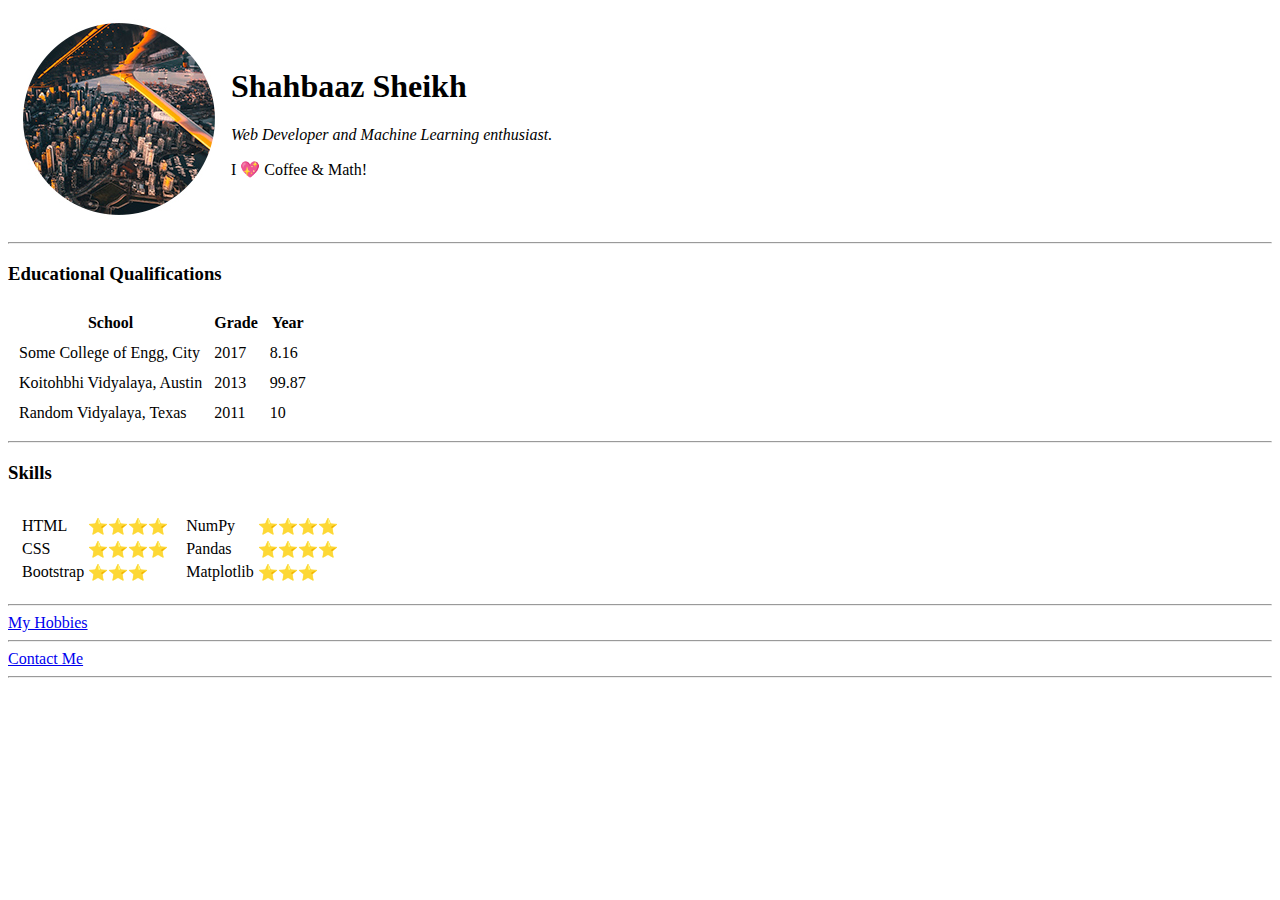
==== index.html @ 2e42ad3a "Added initial CV website files" ====
<!DOCTYPE html>
<html lang="en" dir="ltr">

<head>
  <meta charset="utf-8">
  <title>Shahbaaz Sheikh</title>
</head>

<body>
  <!-- Basic Intro -->
  <table cellspacing = '10'>
    <tr>
      <td><img src="cityscapemod.jpg" alt="Profile picture"></td>
      <td>
        <h1>Shahbaaz Sheikh</h1>
        <p><em>Web Developer and Machine Learning enthusiast.</em></p>
        <p>I 💖 Coffee & Math!</p>
      </td>
    </tr>
  </table>

  <hr>
  <!-- Educational Qualifications -->
  <h3>Educational Qualifications</h3>
  <table cellspacing='10'>
    <thead>
      <tr>
        <th>School</th>
        <th>Grade</th>
        <th>Year</th>
      </tr>
    </thead>
    <tbody>
      <tr>
        <td>Some College of Engg, City</td>
        <td>2017</td>
        <td>8.16</td>
      </tr>
      <tr>
        <td>Koitohbhi Vidyalaya, Austin</td>
        <td>2013</td>
        <td>99.87</td>
      </tr>
      <tr>
        <td>Random Vidyalaya, Texas</td>
        <td>2011</td>
        <td>10</td>
      </tr>
    </tbody>
  </table>

  <hr>
  <!-- Skills -->
  <h3>Skills</h3>
  <table cellspacing='10'>
    <tr>
    <td>
      <table>
        <tr>
          <td>HTML</td>
          <td>⭐⭐⭐⭐</td>
        </tr>
        <tr>
          <td>CSS</td>
          <td>⭐⭐⭐⭐</td>
        </tr>
        <tr>
          <td>Bootstrap</td>
          <td>⭐⭐⭐</td>
        </tr>
      </table>
    </td>
    <td>
      <table>
        <tr>
          <td>NumPy</td>
          <td>⭐⭐⭐⭐</td>
        </tr>
        <tr>
          <td>Pandas</td>
          <td>⭐⭐⭐⭐</td>
        </tr>
        <tr>
          <td>Matplotlib</td>
          <td>⭐⭐⭐</td>
        </tr>
      </table>
    </td>
    </tr>
  </table>

  <hr>
  <!-- Hobbies -->
  <a href="hobbies.html">My Hobbies</a>

  <hr>
  <!-- Contact Info -->
  <a href="contact.html">Contact Me</a>
  <hr>

</body>

</html>
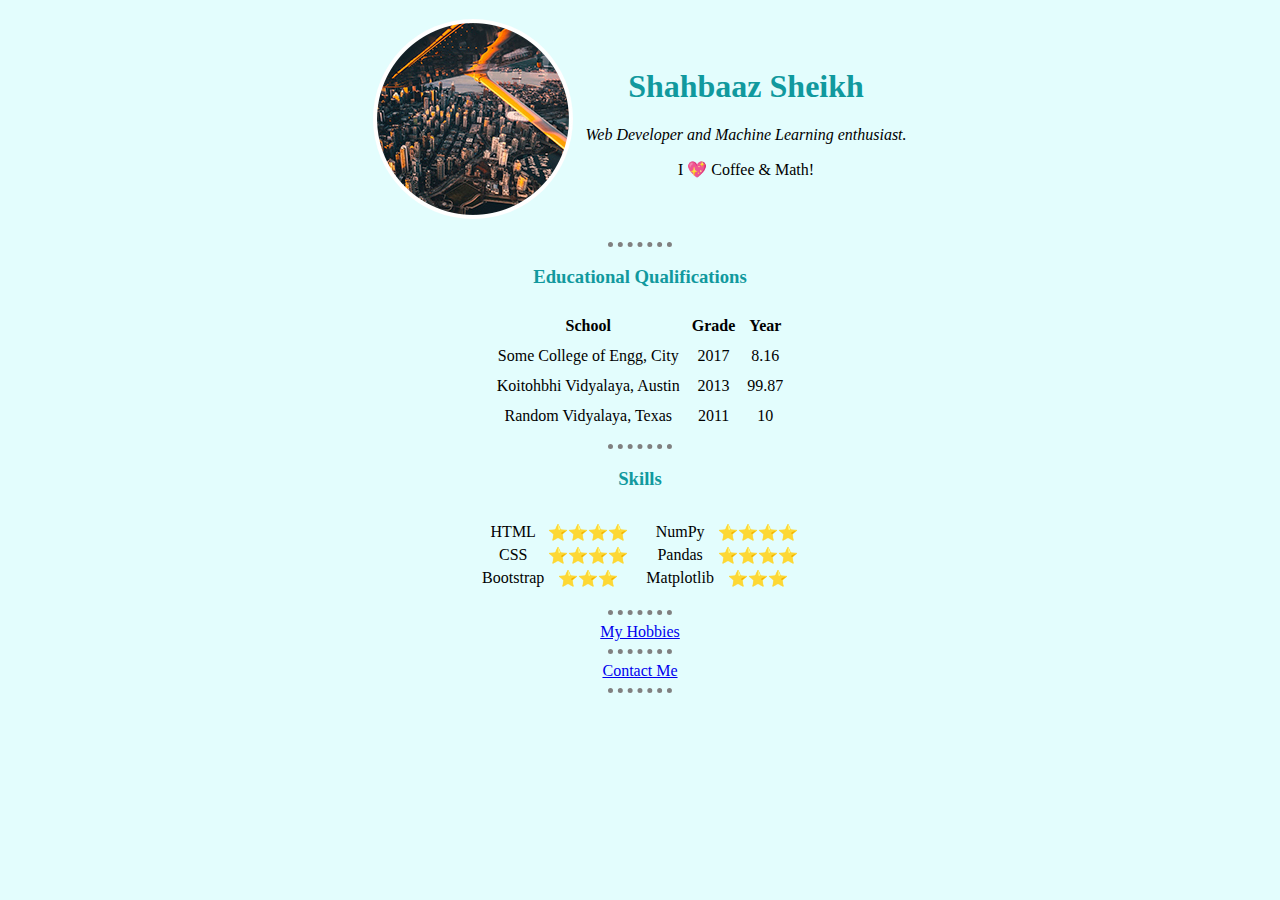
==== commit 6af9e2d6: "linked the css file" ====
--- a/index.html
+++ b/index.html
@@ -4,6 +4,7 @@
 <head>
   <meta charset="utf-8">
   <title>Shahbaaz Sheikh</title>
+  <link rel="stylesheet" href="styles.css">
 </head>
 
 <body>
--- a/styles.css
+++ b/styles.css
@@ -0,0 +1,28 @@
+body {
+  background-color: #e3fdfd;
+  text-align: center;
+}
+
+table {
+  margin: auto;
+}
+
+hr {
+  border-color: grey;
+  border-style: none;
+  border-top-style: dotted;
+  border-width: 5px;
+  width: 5%;
+}
+
+img {
+  border-radius: 100%;
+}
+
+h1 {
+  color: #11999e;
+}
+
+h3 {
+  color: #11999e;
+}
